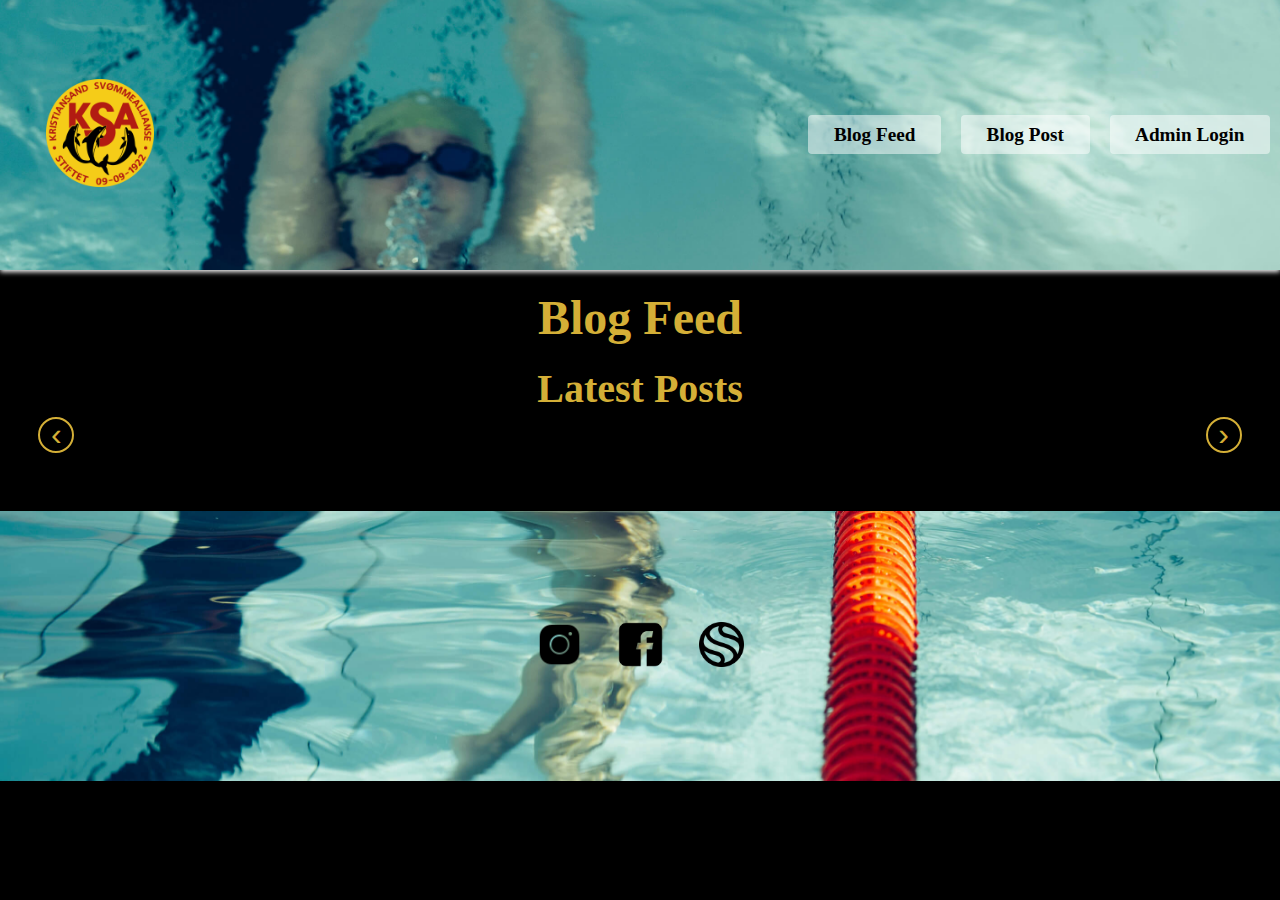
==== index.html @ 9e8f3b2d "h2 test" ====
<!DOCTYPE html>
<html lang="en">
<head>
    <meta charset="UTF-8">
    <meta name="viewport" content="width=device-width, initial-scale=1.0">
    <title>Blog Feed</title>
    <script type="module" src="./JS/index.mjs" defer></script>
    <link rel="stylesheet" href="./CSS/index.css">
</head>
<body>
  <nav>
    <a href="https://entav78.github.io/FED1-exam/index.html" class="ksa-link">
      <img src="./assets/ksaLogo.png" alt="KSA Logo" class="ksa-logo" />
    </a>
    <ul class="main-nav">
      <li class="hideOnMobile"><a href="https://entav78.github.io/FED1-exam/index.html">Blog Feed</a></li>
      <li class="hideOnMobile"><a href="https://entav78.github.io/FED1-exam/post/index.html">Blog Post</a></li>
      <li class="hideOnMobile" id="managePostLink1"><a href="https://entav78.github.io/FED1-exam/post/edit.html">Manage Posts</a></li>
      <li class="hideOnMobile"><a href="https://entav78.github.io/FED1-exam/account/login.html" id="adminLoginLink">Admin Login</a></li>
    </ul>
  
    <div class="hamburger-menu">
      <a href="#">
        <svg
          xmlns="http://www.w3.org/2000/svg"
          class="hamburger-icon"
          viewBox="0 0 24 24"
          preserveAspectRatio="xMidYMid meet">
          <path d="M0 0h24v24H0V0z" fill="none" />
          <path d="M3 18h18v-2H3v2zm0-5h18v-2H3v2zm0-7v2h18V6H3z" />
        </svg>
      </a>
    </div>
  
    <ul class="sidebar">
      <li class="close-sidebar">
        <a href="#">
          <svg
            xmlns="http://www.w3.org/2000/svg"
            class="close-icon"
            viewBox="0 0 24 24"
            preserveAspectRatio="xMidYMid meet">
            <path d="M0 0h24v24H0V0z" fill="none" />
            <path
              d="M19 6.41L17.59 5 12 10.59 6.41 5 5 6.41 10.59 12 5 17.59 6.41 19 12 13.41 17.59 19 19 17.59 13.41 12 19 6.41z"
            />
          </svg>
        </a>
      </li>
      
      <li><a href="https://entav78.github.io/FED1-exam/index.html">Blog Feed</a></li>
      <li><a href="https://entav78.github.io/FED1-exam/post/index.html">Blog Post</a></li>
      <li id="managePostLink2"><a href="https://entav78.github.io/FED1-exam/post/edit.html">Manage Posts</a></li>
      <li><a href="https://entav78.github.io/FED1-exam/account/login.html" id="adminLoginLink">Admin Login</a></li>
    </ul>
  </nav>
  
  <div class="h1-container">
    <h1>Blog Feed</h1>
  </div>
  <div class="h2-container">
    <h2>Latest Posts</h2>
  </div>
    <div class="carousel-container">
      <button class="carousel-button prev">‹</button>
      <div class="carousel">
        <div class="carousel-track-container">
          <ul class="carousel-track">
          </ul>
        </div>
        <div class="carousel-nav">
        </div>
      </div>
      <button class="carousel-button next">›</button>
    </div>
    
    <div id="postContainer" class="post-grid">
    </div>
    
  <footer class="footer">
      <div class="footer-content">
        <a href="https://www.instagram.com/kristiansandsa/" target="_blank" aria-label="Instagram">
          <img src="./assets/icon/instagram-icon.png" alt="Instagram" class="social-icon">
        </a>
        <a href="https://www.facebook.com/KSA.1922/" target="_blank" aria-label="Facebook">
          <img src="./assets/icon/facebook-icon.png" alt="Facebook" class="social-icon">
        </a>
        <a href="https://spond.com/landing/login/" target="_blank" aria-label="Spond">
          <img src="./assets/icon/spond-icon.png" alt="Spond" class="social-icon">
        </a>
      </div>
  </footer>    
</body>
</html>
---- CSS/index.css ----
@import url('header.css');
@import url('carousel.css');

.post-grid {
  display: grid;
  grid-template-columns: repeat(auto-fit, minmax(20vw, 1fr));
  gap: 2vh;
  padding: 2vh;
  max-width: 90vw;
  margin: 0 auto;
}

.blog-post {
  background-color: #ffffff;
  border: 0.1vh solid #ddd;
  border-radius: 0.8vh;
  overflow: hidden;
  transition: transform 0.3s ease, box-shadow 0.3s ease;
  cursor: pointer;
  display: flex;
  flex-direction: column;
  justify-content: space-between;
  height: 100%;
}

.blog-post p {
  font-size: 1rem;
  line-height: 1.5;
  overflow: hidden;
  text-overflow: ellipsis;
}

.post-image {
  width: 100%;
  height: 20vh;
  object-fit: cover;
  border-bottom: 0.1vh solid #ddd;
}

.post-title {
  font-size: 1.2rem;
  font-weight: bold;
  margin: 1vh 0 0.5vh;
  color: #333;
  text-align: center;
}

.post-excerpt {
  padding: 0 1vh;
  color: #666;
  font-size: 0.9rem;
  text-align: center;
}

.blog-post:hover {
  transform: translateY(-0.5vh);
  box-shadow: 0 0.4vh 1vh rgba(0, 0, 0, 0.1);
}

.manage-button {
  margin-top: 1vh;
  margin-bottom: 5%;
  padding: 0.8vh 1.2vh;
  background-color: black;
  color: rgba(212, 175, 55, 1);
  border: none;
  border-radius: 0.4vh;
  cursor: pointer;
  transition: background-color 0.3s ease;
  display: block;
}

.manage-button:hover {
  background-color: rgba(212, 175, 55, 1);
  color: black;
  border: 2px solid black;
}

@media (max-width: 600px) {
  .blog-post p {
    font-size: 0.75rem;
    max-height: 2.7rem;
    overflow: hidden;
    text-overflow: ellipsis;
    line-height: 1.8;
  }

  .blog-post h3 {
    font-size: 1.125rem;
  }
}
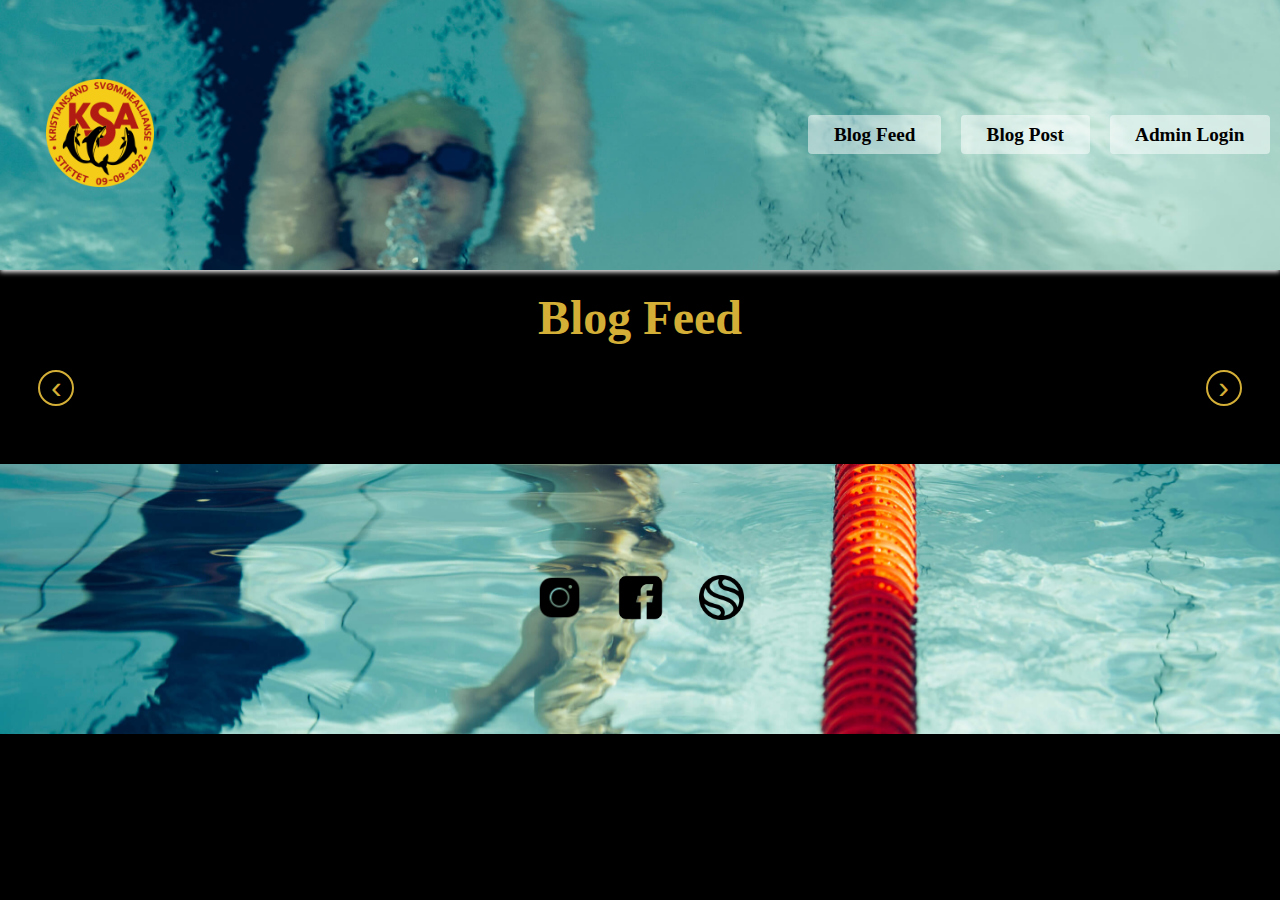
==== commit c85d964d: "Trying again with h's" ====
--- a/index.html
+++ b/index.html
@@ -58,9 +58,6 @@
   <div class="h1-container">
     <h1>Blog Feed</h1>
   </div>
-  <div class="h2-container">
-    <h2>Latest Posts</h2>
-  </div>
     <div class="carousel-container">
       <button class="carousel-button prev">‹</button>
       <div class="carousel">
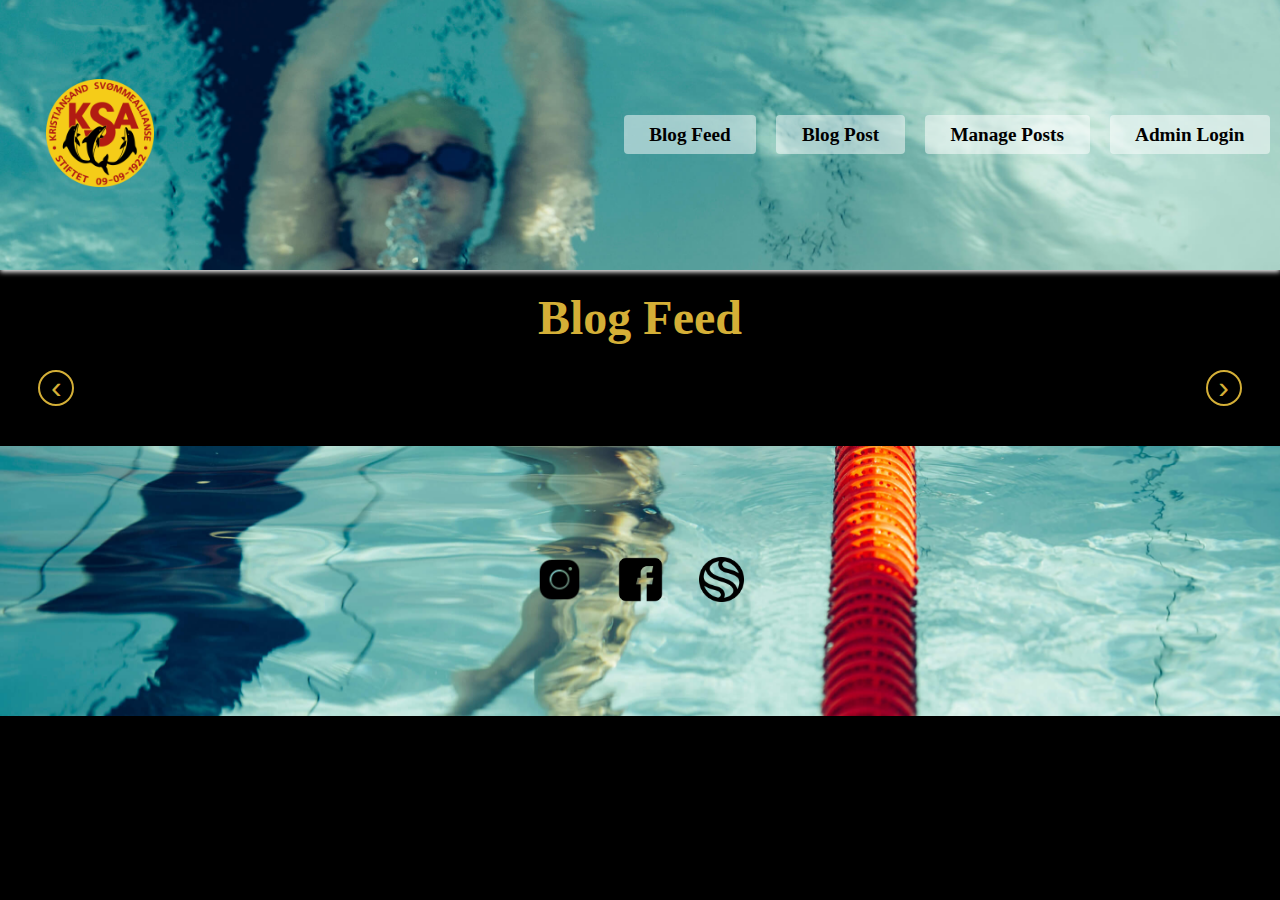
==== commit 1bdd8032: "small void" ====
--- a/index.html
+++ b/index.html
@@ -4,13 +4,13 @@
     <meta charset="UTF-8">
     <meta name="viewport" content="width=device-width, initial-scale=1.0">
     <title>Blog Feed</title>
-    <script type="module" src="./JS/index.mjs" defer></script>
+    <script src="./JS/index.mjs" defer></script>
     <link rel="stylesheet" href="./CSS/index.css">
 </head>
 <body>
   <nav>
     <a href="https://entav78.github.io/FED1-exam/index.html" class="ksa-link">
-      <img src="./assets/ksaLogo.png" alt="KSA Logo" class="ksa-logo" />
+      <img src="./assets/ksaLogo.png" alt="KSA Logo" class="ksa-logo">
     </a>
     <ul class="main-nav">
       <li class="hideOnMobile"><a href="https://entav78.github.io/FED1-exam/index.html">Blog Feed</a></li>
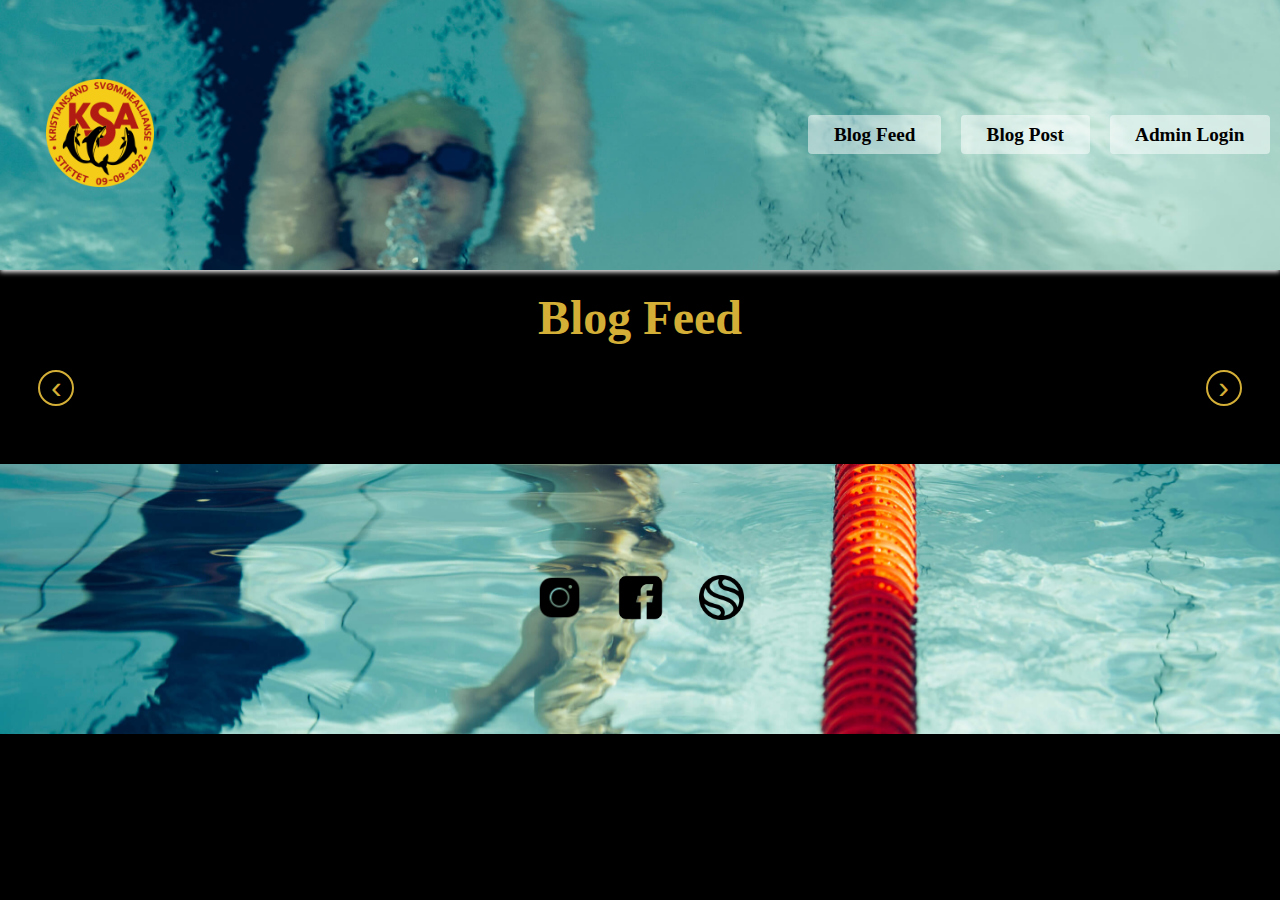
==== commit 724e1759: "change this back as well" ====
--- a/index.html
+++ b/index.html
@@ -4,13 +4,13 @@
     <meta charset="UTF-8">
     <meta name="viewport" content="width=device-width, initial-scale=1.0">
     <title>Blog Feed</title>
-    <script src="./JS/index.mjs" defer></script>
+    <script type="module" src="./JS/index.mjs" defer></script>
     <link rel="stylesheet" href="./CSS/index.css">
 </head>
 <body>
   <nav>
     <a href="https://entav78.github.io/FED1-exam/index.html" class="ksa-link">
-      <img src="./assets/ksaLogo.png" alt="KSA Logo" class="ksa-logo">
+      <img src="./assets/ksaLogo.png" alt="KSA Logo" class="ksa-logo" />
     </a>
     <ul class="main-nav">
       <li class="hideOnMobile"><a href="https://entav78.github.io/FED1-exam/index.html">Blog Feed</a></li>
